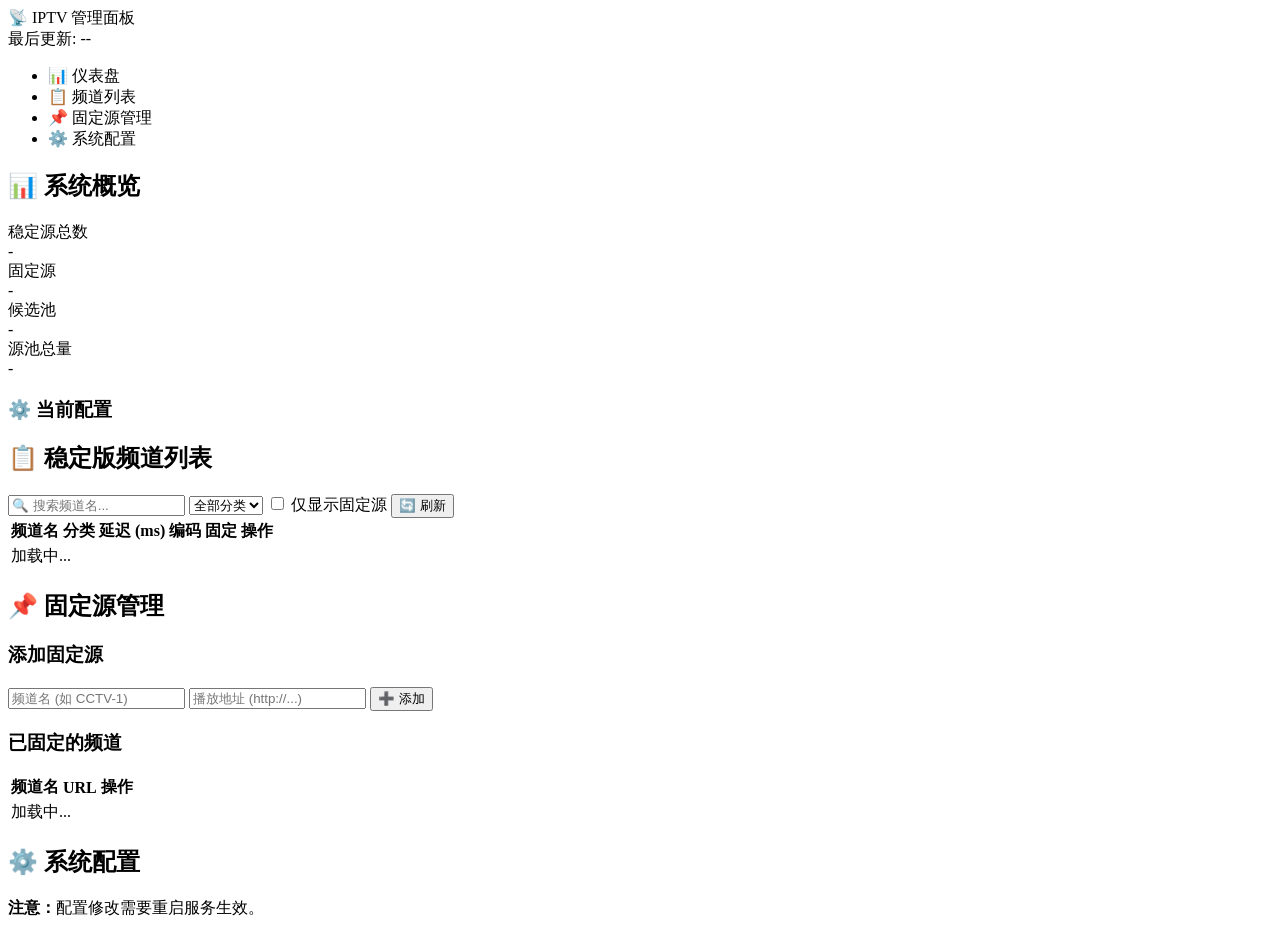
==== src/web/static/index.html @ 09cdd039 "Create index.html" ====
<!DOCTYPE html>
<html lang="zh-CN">
<head>
    <meta charset="UTF-8">
    <meta name="viewport" content="width=device-width, initial-scale=1.0">
    <title>IPTV 智能管理面板</title>
    <link rel="stylesheet" href="/static/style.css">
</head>
<body>
    <div id="app">
        <!-- 顶部导航 -->
        <header>
            <div class="logo">📡 IPTV 管理面板</div>
            <div class="status-bar">
                <span id="lastUpdate">最后更新: --</span>
                <span class="dot"></span>
            </div>
        </header>

        <!-- 侧边栏 -->
        <aside>
            <nav>
                <ul>
                    <li class="active" data-tab="dashboard">📊 仪表盘</li>
                    <li data-tab="channels">📋 频道列表</li>
                    <li data-tab="fixed">📌 固定源管理</li>
                    <li data-tab="config">⚙️ 系统配置</li>
                </ul>
            </nav>
        </aside>

        <!-- 主内容 -->
        <main>
            <!-- 仪表盘 -->
            <section id="dashboard" class="tab-content active">
                <h2>📊 系统概览</h2>
                <div class="stats-grid">
                    <div class="stat-card">
                        <div class="stat-label">稳定源总数</div>
                        <div class="stat-value" id="stableCount">-</div>
                    </div>
                    <div class="stat-card">
                        <div class="stat-label">固定源</div>
                        <div class="stat-value" id="fixedCount">-</div>
                    </div>
                    <div class="stat-card">
                        <div class="stat-label">候选池</div>
                        <div class="stat-value" id="candidateCount">-</div>
                    </div>
                    <div class="stat-card">
                        <div class="stat-label">源池总量</div>
                        <div class="stat-value" id="sourcePoolCount">-</div>
                    </div>
                </div>
                <div class="config-section">
                    <h3>⚙️ 当前配置</h3>
                    <pre id="configDisplay"></pre>
                </div>
            </section>

            <!-- 频道列表 -->
            <section id="channels" class="tab-content">
                <h2>📋 稳定版频道列表</h2>
                <div class="filters">
                    <input type="text" id="searchInput" placeholder="🔍 搜索频道名..." />
                    <select id="categoryFilter">
                        <option value="">全部分类</option>
                        <option value="央视">央视</option>
                        <option value="卫视">卫视</option>
                        <option value="地方">地方</option>
                        <option value="港澳台">港澳台</option>
                        <option value="其他">其他</option>
                    </select>
                    <label>
                        <input type="checkbox" id="fixedOnly" /> 仅显示固定源
                    </label>
                    <button id="refreshBtn">🔄 刷新</button>
                </div>
                <div id="channelTableWrap">
                    <table id="channelTable">
                        <thead>
                            <tr>
                                <th>频道名</th>
                                <th>分类</th>
                                <th>延迟 (ms)</th>
                                <th>编码</th>
                                <th>固定</th>
                                <th>操作</th>
                            </tr>
                        </thead>
                        <tbody id="channelTableBody">
                            <tr><td colspan="6">加载中...</td></tr>
                        </tbody>
                    </table>
                </div>
                <div id="pagination"></div>
            </section>

            <!-- 固定源管理 -->
            <section id="fixed" class="tab-content">
                <h2>📌 固定源管理</h2>
                <div class="add-fixed-form">
                    <h3>添加固定源</h3>
                    <input type="text" id="fixedName" placeholder="频道名 (如 CCTV-1)" />
                    <input type="text" id="fixedUrl" placeholder="播放地址 (http://...)" />
                    <button id="addFixedBtn">➕ 添加</button>
                    <div id="addFixedMessage" class="message"></div>
                </div>
                <div id="fixedListWrap">
                    <h3>已固定的频道</h3>
                    <table id="fixedTable">
                        <thead>
                            <tr>
                                <th>频道名</th>
                                <th>URL</th>
                                <th>操作</th>
                            </tr>
                        </thead>
                        <tbody id="fixedTableBody">
                            <tr><td colspan="3">加载中...</td></tr>
                        </tbody>
                    </table>
                </div>
            </section>

            <!-- 系统配置 -->
            <section id="config" class="tab-content">
                <h2>⚙️ 系统配置</h2>
                <div class="config-detail">
                    <p><strong>注意：</strong>配置修改需要重启服务生效。</p>
                    <pre id="fullConfigDisplay"></pre>
                </div>
            </section>
        </main>
    </div>

    <script src="/static/app.js"></script>
</body>
</html>
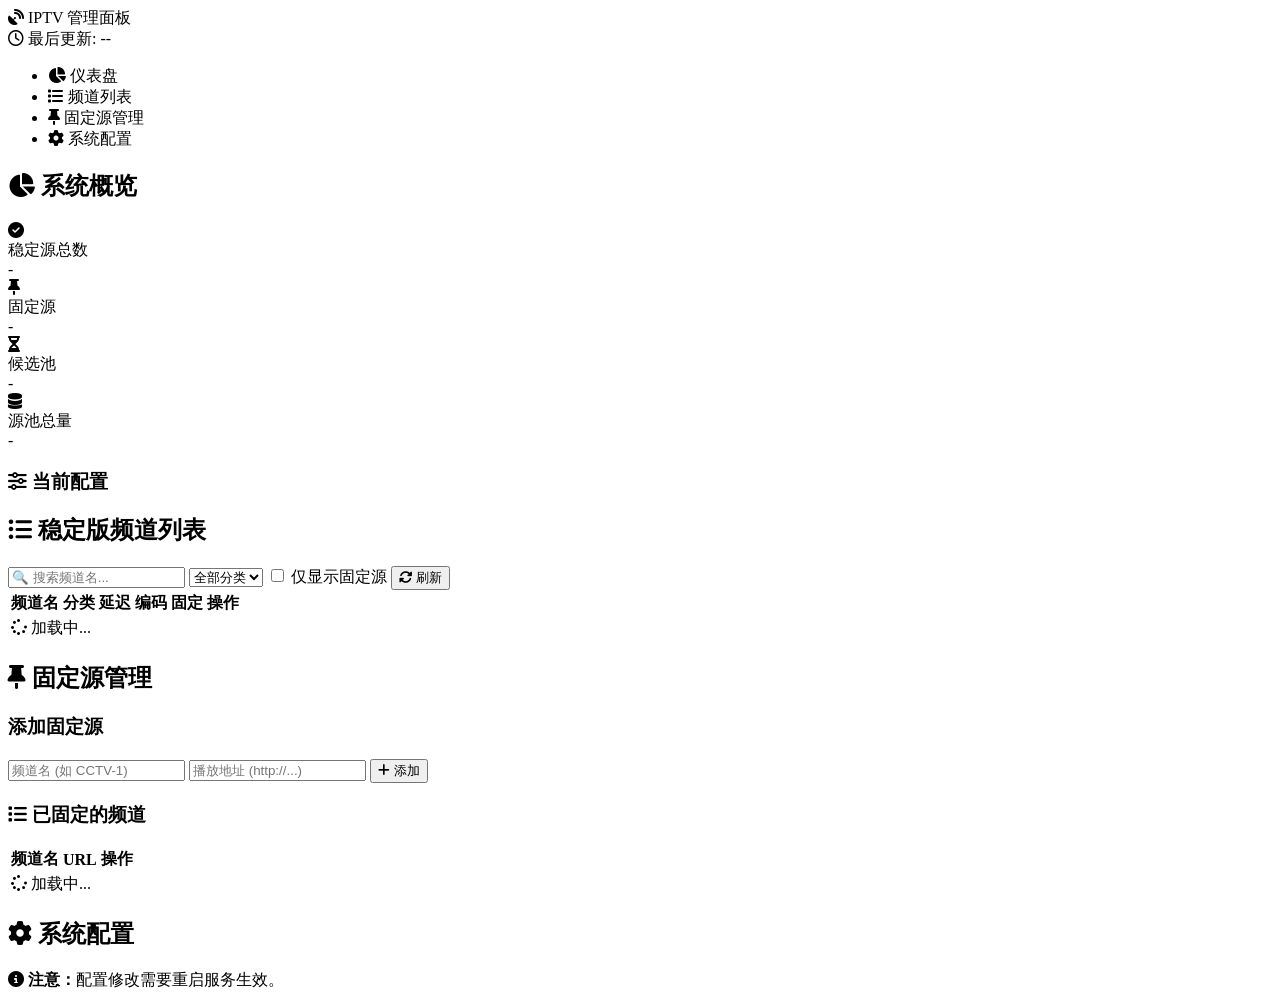
==== commit 848a51e2: "Update index.html" ====
--- a/src/web/static/index.html
+++ b/src/web/static/index.html
@@ -4,16 +4,20 @@
     <meta charset="UTF-8">
     <meta name="viewport" content="width=device-width, initial-scale=1.0">
     <title>IPTV 智能管理面板</title>
+    <!-- Font Awesome 图标库 -->
+    <link rel="stylesheet" href="https://cdnjs.cloudflare.com/ajax/libs/font-awesome/6.5.0/css/all.min.css">
     <link rel="stylesheet" href="/static/style.css">
 </head>
 <body>
     <div id="app">
         <!-- 顶部导航 -->
         <header>
-            <div class="logo">📡 IPTV 管理面板</div>
+            <div class="logo">
+                <i class="fas fa-satellite-dish"></i> IPTV 管理面板
+            </div>
             <div class="status-bar">
-                <span id="lastUpdate">最后更新: --</span>
-                <span class="dot"></span>
+                <span id="lastUpdate"><i class="far fa-clock"></i> 最后更新: --</span>
+                <span class="dot healthy"></span>
             </div>
         </header>
 
@@ -21,10 +25,10 @@
         <aside>
             <nav>
                 <ul>
-                    <li class="active" data-tab="dashboard">📊 仪表盘</li>
-                    <li data-tab="channels">📋 频道列表</li>
-                    <li data-tab="fixed">📌 固定源管理</li>
-                    <li data-tab="config">⚙️ 系统配置</li>
+                    <li class="active" data-tab="dashboard"><i class="fas fa-chart-pie"></i> 仪表盘</li>
+                    <li data-tab="channels"><i class="fas fa-list"></i> 频道列表</li>
+                    <li data-tab="fixed"><i class="fas fa-thumbtack"></i> 固定源管理</li>
+                    <li data-tab="config"><i class="fas fa-cog"></i> 系统配置</li>
                 </ul>
             </nav>
         </aside>
@@ -33,34 +37,38 @@
         <main>
             <!-- 仪表盘 -->
             <section id="dashboard" class="tab-content active">
-                <h2>📊 系统概览</h2>
+                <h2><i class="fas fa-chart-pie"></i> 系统概览</h2>
                 <div class="stats-grid">
                     <div class="stat-card">
+                        <div class="stat-icon"><i class="fas fa-check-circle"></i></div>
                         <div class="stat-label">稳定源总数</div>
                         <div class="stat-value" id="stableCount">-</div>
                     </div>
                     <div class="stat-card">
+                        <div class="stat-icon"><i class="fas fa-thumbtack"></i></div>
                         <div class="stat-label">固定源</div>
                         <div class="stat-value" id="fixedCount">-</div>
                     </div>
                     <div class="stat-card">
+                        <div class="stat-icon"><i class="fas fa-hourglass-half"></i></div>
                         <div class="stat-label">候选池</div>
                         <div class="stat-value" id="candidateCount">-</div>
                     </div>
                     <div class="stat-card">
+                        <div class="stat-icon"><i class="fas fa-database"></i></div>
                         <div class="stat-label">源池总量</div>
                         <div class="stat-value" id="sourcePoolCount">-</div>
                     </div>
                 </div>
                 <div class="config-section">
-                    <h3>⚙️ 当前配置</h3>
+                    <h3><i class="fas fa-sliders-h"></i> 当前配置</h3>
                     <pre id="configDisplay"></pre>
                 </div>
             </section>
 
             <!-- 频道列表 -->
             <section id="channels" class="tab-content">
-                <h2>📋 稳定版频道列表</h2>
+                <h2><i class="fas fa-list-ul"></i> 稳定版频道列表</h2>
                 <div class="filters">
                     <input type="text" id="searchInput" placeholder="🔍 搜索频道名..." />
                     <select id="categoryFilter">
@@ -74,7 +82,7 @@
                     <label>
                         <input type="checkbox" id="fixedOnly" /> 仅显示固定源
                     </label>
-                    <button id="refreshBtn">🔄 刷新</button>
+                    <button id="refreshBtn"><i class="fas fa-sync-alt"></i> 刷新</button>
                 </div>
                 <div id="channelTableWrap">
                     <table id="channelTable">
@@ -82,14 +90,14 @@
                             <tr>
                                 <th>频道名</th>
                                 <th>分类</th>
-                                <th>延迟 (ms)</th>
+                                <th>延迟</th>
                                 <th>编码</th>
                                 <th>固定</th>
                                 <th>操作</th>
                             </tr>
                         </thead>
                         <tbody id="channelTableBody">
-                            <tr><td colspan="6">加载中...</td></tr>
+                            <tr><td colspan="6"><i class="fas fa-spinner fa-spin"></i> 加载中...</td></tr>
                         </tbody>
                     </table>
                 </div>
@@ -98,16 +106,16 @@
 
             <!-- 固定源管理 -->
             <section id="fixed" class="tab-content">
-                <h2>📌 固定源管理</h2>
+                <h2><i class="fas fa-thumbtack"></i> 固定源管理</h2>
                 <div class="add-fixed-form">
                     <h3>添加固定源</h3>
                     <input type="text" id="fixedName" placeholder="频道名 (如 CCTV-1)" />
                     <input type="text" id="fixedUrl" placeholder="播放地址 (http://...)" />
-                    <button id="addFixedBtn">➕ 添加</button>
+                    <button id="addFixedBtn"><i class="fas fa-plus"></i> 添加</button>
                     <div id="addFixedMessage" class="message"></div>
                 </div>
                 <div id="fixedListWrap">
-                    <h3>已固定的频道</h3>
+                    <h3><i class="fas fa-list"></i> 已固定的频道</h3>
                     <table id="fixedTable">
                         <thead>
                             <tr>
@@ -117,7 +125,7 @@
                             </tr>
                         </thead>
                         <tbody id="fixedTableBody">
-                            <tr><td colspan="3">加载中...</td></tr>
+                            <tr><td colspan="3"><i class="fas fa-spinner fa-spin"></i> 加载中...</td></tr>
                         </tbody>
                     </table>
                 </div>
@@ -125,9 +133,9 @@
 
             <!-- 系统配置 -->
             <section id="config" class="tab-content">
-                <h2>⚙️ 系统配置</h2>
+                <h2><i class="fas fa-cog"></i> 系统配置</h2>
                 <div class="config-detail">
-                    <p><strong>注意：</strong>配置修改需要重启服务生效。</p>
+                    <p><i class="fas fa-info-circle"></i> <strong>注意：</strong>配置修改需要重启服务生效。</p>
                     <pre id="fullConfigDisplay"></pre>
                 </div>
             </section>
